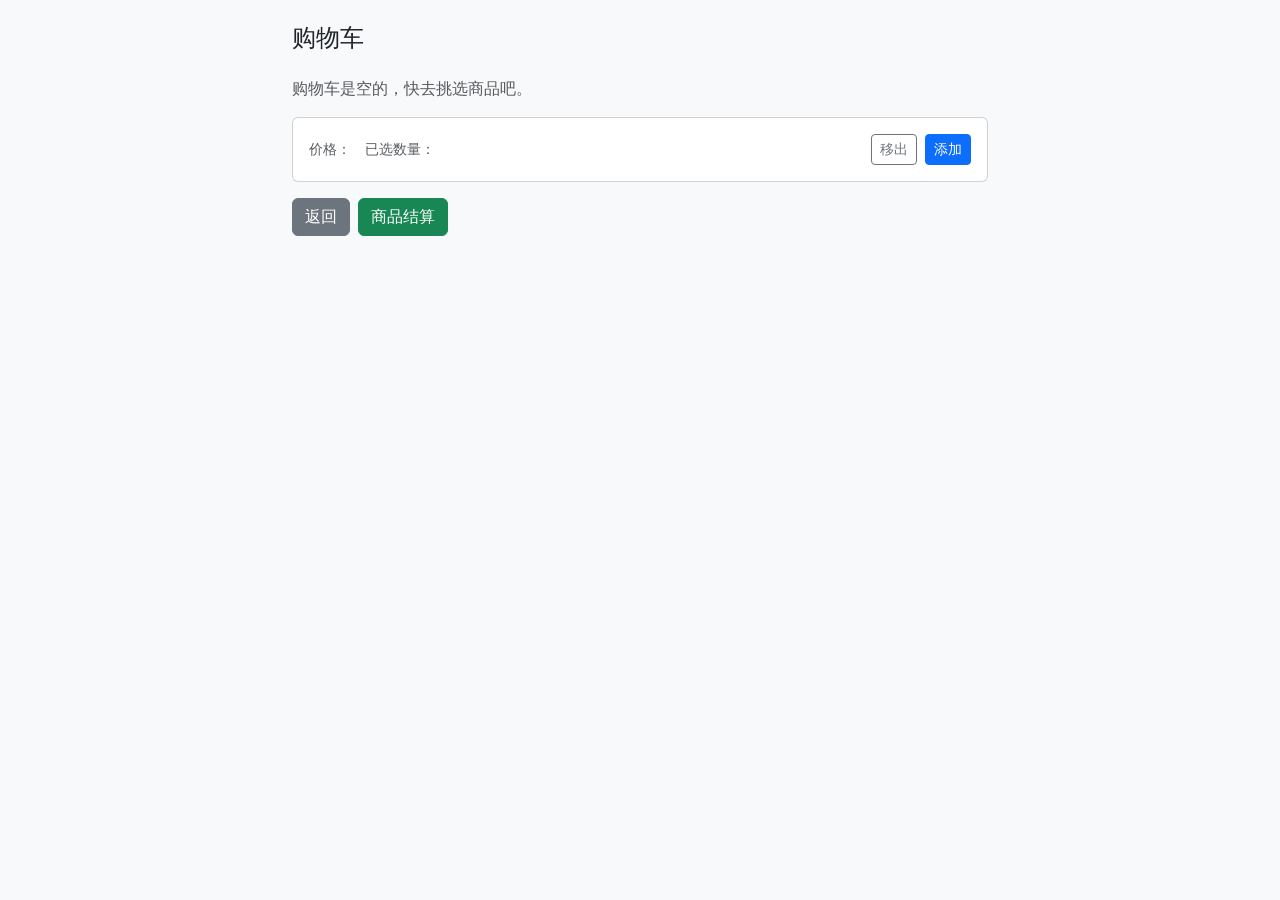
==== src/main/resources/templates/cart.html @ d06fd13c "refactor: Servlet/JSP 迁移至 Spring Boot 3+MyBatis+Thymeleaf，REST API 统一入口，H2 开箱即用，BCrypt 密码，修复编码/空指针/权" ====
<!DOCTYPE html>
<html lang="zh-CN" xmlns:th="http://www.thymeleaf.org">
<head>
    <meta charset="UTF-8">
    <meta name="viewport" content="width=device-width, initial-scale=1.0">
    <title>购物车</title>
    <link href="https://cdn.jsdelivr.net/npm/bootstrap@5.3.3/dist/css/bootstrap.min.css" rel="stylesheet">
</head>
<body class="bg-light">
<div class="container py-4" style="max-width: 720px;">
    <h1 class="h4 mb-4">购物车</h1>
    <th:block th:if="${cartList == null or #lists.isEmpty(cartList)}">
        <p class="text-muted">购物车是空的，快去挑选商品吧。</p>
    </th:block>
    <div class="card mb-3" th:each="cart : ${cartList}">
        <div class="card-body d-flex justify-content-between align-items-center">
            <div>
                <div class="fw-bold" th:text="${cart.cartProductName}"></div>
                <div class="text-muted small">
                    价格：<span th:text="${cart.cartProductPrice}"></span>　已选数量：<span th:text="${cart.cartProductNums}"></span>
                </div>
            </div>
            <div class="d-flex gap-2">
                <button class="btn btn-outline-secondary btn-sm" th:attr="data-id=${cart.cartId}" onclick="decrease(this)">移出</button>
                <button class="btn btn-primary btn-sm" th:attr="data-id=${cart.cartId}" onclick="increase(this)">添加</button>
            </div>
        </div>
    </div>
    <div class="d-flex gap-2">
        <a class="btn btn-secondary" th:href="@{/}">返回</a>
        <a class="btn btn-success" th:href="@{/cart/settlement}">商品结算</a>
    </div>
</div>
<script>
    async function increase(btn) {
        await fetch('/api/cart/' + btn.dataset.id + '/increase', { method: 'POST' });
        location.reload();
    }
    async function decrease(btn) {
        await fetch('/api/cart/' + btn.dataset.id + '/decrease', { method: 'POST' });
        location.reload();
    }
</script>
</body>
</html>
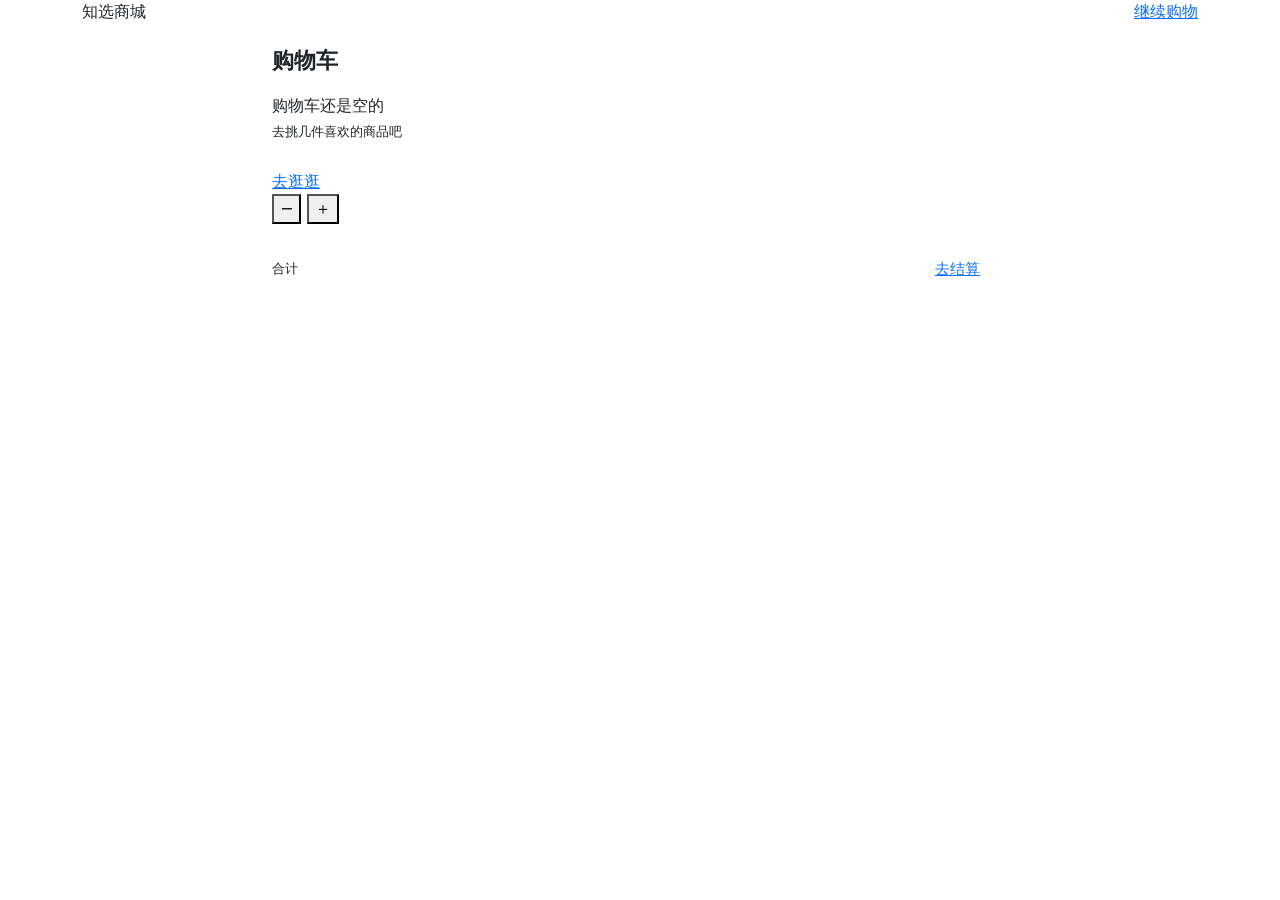
==== commit aaf2701e: "ui/ux: 现代电商 Demo 化升级——设计令牌、首页 hero+商品占位图、购物车角标与数量步进、结算确认、toast 反馈、管理端表格化" ====
--- a/src/main/resources/templates/cart.html
+++ b/src/main/resources/templates/cart.html
@@ -3,35 +3,66 @@
 <head>
     <meta charset="UTF-8">
     <meta name="viewport" content="width=device-width, initial-scale=1.0">
-    <title>购物车</title>
+    <title>购物车 - 知选商城</title>
     <link href="https://cdn.jsdelivr.net/npm/bootstrap@5.3.3/dist/css/bootstrap.min.css" rel="stylesheet">
+    <link href="/css/app.css" rel="stylesheet">
 </head>
-<body class="bg-light">
-<div class="container py-4" style="max-width: 720px;">
-    <h1 class="h4 mb-4">购物车</h1>
-    <th:block th:if="${cartList == null or #lists.isEmpty(cartList)}">
-        <p class="text-muted">购物车是空的，快去挑选商品吧。</p>
-    </th:block>
-    <div class="card mb-3" th:each="cart : ${cartList}">
-        <div class="card-body d-flex justify-content-between align-items-center">
-            <div>
-                <div class="fw-bold" th:text="${cart.cartProductName}"></div>
-                <div class="text-muted small">
-                    价格：<span th:text="${cart.cartProductPrice}"></span>　已选数量：<span th:text="${cart.cartProductNums}"></span>
+<body>
+<nav class="shop-nav">
+    <div class="container d-flex align-items-center justify-content-between">
+        <a class="navbar-brand" href="/">知选商城</a>
+        <div class="d-flex align-items-center gap-3">
+            <a class="btn-shop-ghost" th:href="@{/}">继续购物</a>
+        </div>
+    </div>
+</nav>
+<div class="container py-4" style="max-width: 760px;">
+    <h3 style="font-size: 22px; font-weight: 700; margin-bottom: 20px;">购物车</h3>
+    <div class="shop-panel" th:if="${cartList == null or #lists.isEmpty(cartList)}">
+        <div class="shop-empty">
+            <p style="font-size: 16px; margin-bottom: 4px;">购物车还是空的</p>
+            <p style="font-size: 13px;">去挑几件喜欢的商品吧</p>
+            <a class="btn-shop-primary" style="display: inline-block; margin-top: 12px;" th:href="@{/}">去逛逛</a>
+        </div>
+    </div>
+    <div th:if="${cartList != null and !#lists.isEmpty(cartList)}">
+        <div class="shop-panel">
+            <div class="shop-cart-row" th:each="cart : ${cartList}">
+                <div>
+                    <div style="font-weight: 600;" th:text="${cart.cartProductName}"></div>
+                    <div style="color: var(--shop-muted); font-size: 13px;"
+                         th:text="'单价 ¥' + ${cart.cartProductPrice}"></div>
+                </div>
+                <div class="d-flex align-items-center gap-3">
+                    <div class="shop-qty-control">
+                        <button class="qty-btn" th:attr="data-id=${cart.cartId}" onclick="decrease(this)">−</button>
+                        <span style="min-width: 24px; text-align: center; font-weight: 600;" th:text="${cart.cartProductNums}"></span>
+                        <button class="qty-btn" th:attr="data-id=${cart.cartId}" onclick="increase(this)">＋</button>
+                    </div>
+                    <span style="font-weight: 600; min-width: 64px; text-align: right;"
+                          th:text="'¥' + ${cart.cartProductPrice * cart.cartProductNums}"></span>
                 </div>
             </div>
-            <div class="d-flex gap-2">
-                <button class="btn btn-outline-secondary btn-sm" th:attr="data-id=${cart.cartId}" onclick="decrease(this)">移出</button>
-                <button class="btn btn-primary btn-sm" th:attr="data-id=${cart.cartId}" onclick="increase(this)">添加</button>
+        </div>
+        <div class="d-flex align-items-center justify-content-between mt-4">
+            <div>
+                <div style="color: var(--shop-muted); font-size: 13px;">合计</div>
+                <div class="shop-total" th:text="'¥' + ${totalPrice}"></div>
             </div>
+            <a class="btn-shop-cta" style="font-size: 15px; padding: 10px 28px;" th:href="@{/cart/settlement}">去结算</a>
         </div>
     </div>
-    <div class="d-flex gap-2">
-        <a class="btn btn-secondary" th:href="@{/}">返回</a>
-        <a class="btn btn-success" th:href="@{/cart/settlement}">商品结算</a>
-    </div>
 </div>
+<div class="shop-toast" id="shopToast"></div>
 <script>
+    let toastTimer;
+    function showToast(text) {
+        const el = document.getElementById('shopToast');
+        el.textContent = text;
+        el.classList.add('show');
+        clearTimeout(toastTimer);
+        toastTimer = setTimeout(() => el.classList.remove('show'), 1800);
+    }
     async function increase(btn) {
         await fetch('/api/cart/' + btn.dataset.id + '/increase', { method: 'POST' });
         location.reload();
